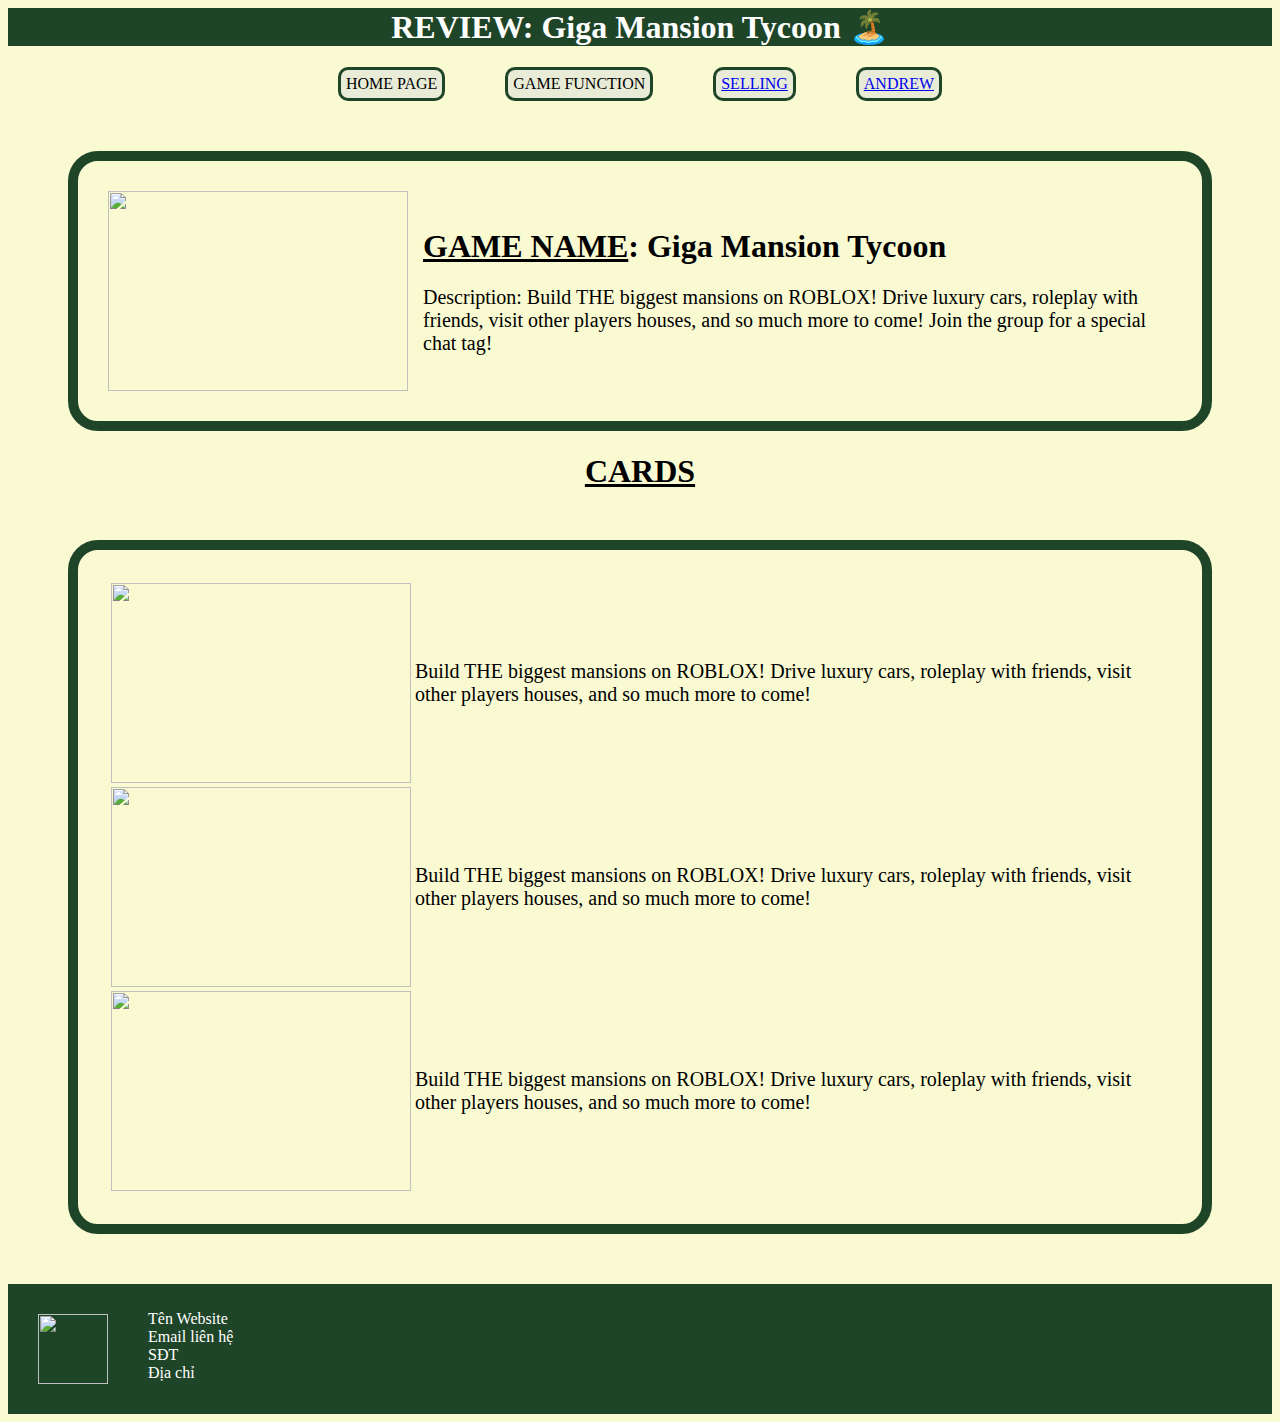
==== index.html @ 22c03176 "Update index.html 01" ====
<html>
    <title>WDY2 Andrew Example</title>
    <link type="text/css" rel="stylesheet" href="style.css">
    <body>
        <header>
            <h1>REVIEW: Giga Mansion Tycoon 🏝️</h1>
        </header>
        <main>
            <nav>
                <a>HOME PAGE</a>
                <a>GAME FUNCTION</a>
                <a href=””>SELLING</a>
                <a href="https://tuananhphan.wixsite.com/aboutme">ANDREW</a>
            </nav>
            <div class="Infor1">
                <img src="https://tr.rbxcdn.com/180DAY-ff133e827b08bfddff8d9f2bbc86e916/768/432/Image/Webp/noFilter" width="300px" height="200px"/>
                <div class="Pagra1">
                    <h1><span>GAME NAME</span>: Giga Mansion Tycoon</h1>
                    <p>Description: Build THE biggest mansions on ROBLOX! Drive luxury cars, roleplay with friends, visit other players houses, and so much more to come!
Join the group for a special chat tag!</p>
                </div>
            </div>
            <h1 class="CardTitle"><span>CARDS</span></h1>
            <div class="Infor1">
                <table>
                    <tr>
                        <td><img src="https://tr.rbxcdn.com/180DAY-059e9f351f7493e6d39fd1f5fc01668e/768/432/Image/Webp/noFilter" width="300px" height="200px" /></td>
                        <td>Build THE biggest mansions on ROBLOX! Drive luxury cars, roleplay with friends, visit other players houses, and so much more to come!</td>
                    </tr>
                    <tr>
                        <td><img src="https://tr.rbxcdn.com/180DAY-059e9f351f7493e6d39fd1f5fc01668e/768/432/Image/Webp/noFilter" width="300px" height="200px" /></td>
                        <td>Build THE biggest mansions on ROBLOX! Drive luxury cars, roleplay with friends, visit other players houses, and so much more to come!</td>
                    </tr>
                    <tr>
                        <td><img src="https://tr.rbxcdn.com/180DAY-059e9f351f7493e6d39fd1f5fc01668e/768/432/Image/Webp/noFilter" width="300px" height="200px" /></td>
                        <td>Build THE biggest mansions on ROBLOX! Drive luxury cars, roleplay with friends, visit other players houses, and so much more to come!</td>
                    </tr>
                </table>
            </div>
        </main>
        <footer>
          <img src="https://encrypted-tbn0.gstatic.com/images?q=tbn:ANd9GcQkEBYbvxS4-h8CfJjx88SC0sjs6wzjMCVk7w&s" width="70px" height="70px"/>
          <div class="FooterInfo">
            <p>Tên Website</br>Email liên hệ</br>SĐT</br>Địa chỉ</p>
          </div>
        </footer>
    </body>
</html>
---- style.css ----
body {
    background-color: lightgoldenrodyellow;
}

header {
    background-color: #1F4529;
    color: white;
    text-align: center;
}

nav {
    display: flex;
    justify-content: space-around;
    width: auto;
    margin-left: 300px;
    margin-right: 300px;
}

a:hover{
    color: white;
    background-color: #1F4529;
}

a {
    border: 3px solid #1F4529;
    border-radius: 10px;
    padding: 5px 5px 5px 5px;
    background-color: #E8ECD7;
}

.Infor1 {
    display: flex;
    justify-content: space-between;
    width: auto;
    margin-left: 60px;
    margin-right: 60px;
    margin-top: 50px;
    border: 10px solid  #1F4529;
    border-radius: 30px;
    padding: 30px;
}

.Pagra1 {
  margin: 15px;
}

span {
  text-decoration: underline;
}

.Pagra1 p{
  font-size: 20px;
}

.CardTitle {
    text-align: center;
}

table td{
  font-size: 20px;
}

footer {
  display: flex;
  margin-top: 50px;
  background-color: #1F4529;
  color: white;
}

footer img {
  margin: 30px;
}

.FooterInfo {
  margin: 10px;
}
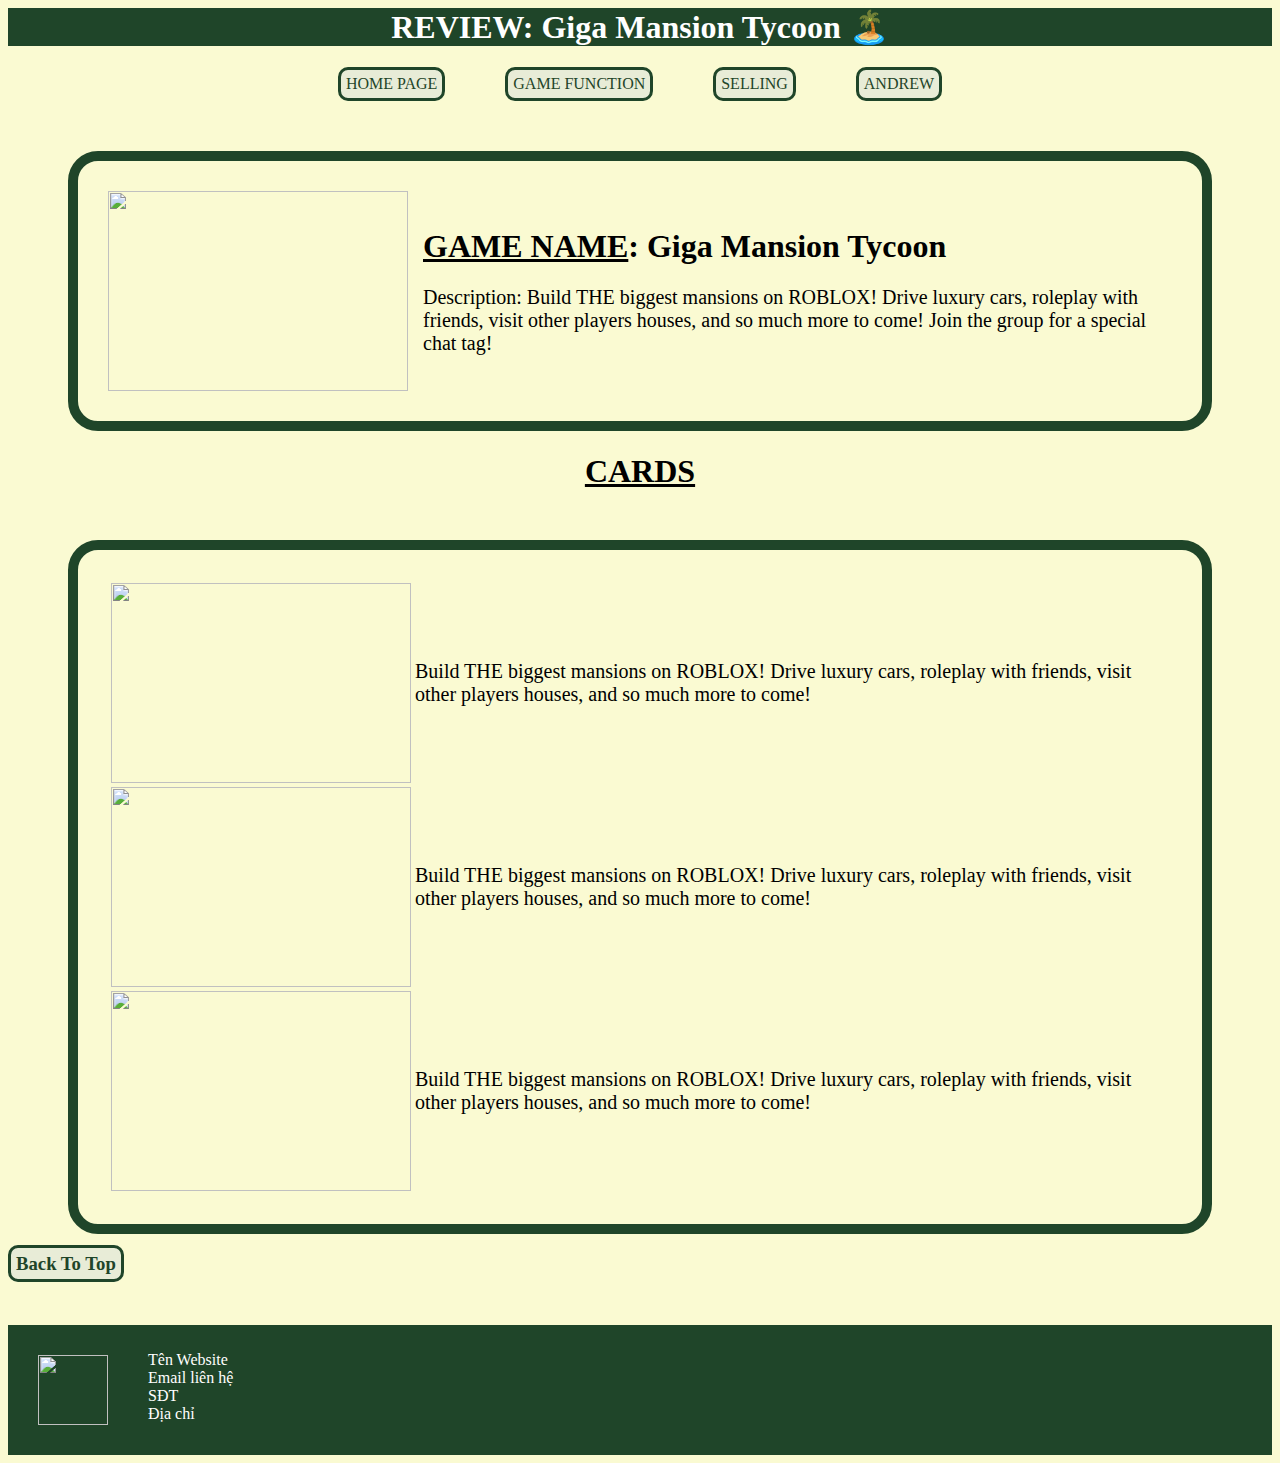
==== commit a726e965: "Update index.html 02" ====
--- a/index.html
+++ b/index.html
@@ -3,13 +3,13 @@
     <link type="text/css" rel="stylesheet" href="style.css">
     <body>
         <header>
-            <h1>REVIEW: Giga Mansion Tycoon 🏝️</h1>
+            <h1 id="top">REVIEW: Giga Mansion Tycoon 🏝️</h1>
         </header>
         <main>
             <nav>
-                <a>HOME PAGE</a>
-                <a>GAME FUNCTION</a>
-                <a href=””>SELLING</a>
+                <a href="#">HOME PAGE</a>
+                <a href="#">GAME FUNCTION</a>
+                <a href="#">SELLING</a>
                 <a href="https://tuananhphan.wixsite.com/aboutme">ANDREW</a>
             </nav>
             <div class="Infor1">
@@ -37,6 +37,9 @@
                     </tr>
                 </table>
             </div>
+          <div class="BackToTop">
+            <h3><a href="#top">Back To Top</a></h3>
+          </div>
         </main>
         <footer>
           <img src="https://encrypted-tbn0.gstatic.com/images?q=tbn:ANd9GcQkEBYbvxS4-h8CfJjx88SC0sjs6wzjMCVk7w&s" width="70px" height="70px"/>
--- a/style.css
+++ b/style.css
@@ -26,6 +26,8 @@
     border-radius: 10px;
     padding: 5px 5px 5px 5px;
     background-color: #E8ECD7;
+    text-decoration: none;
+    color: #1F4529;
 }
 
 .Infor1 {
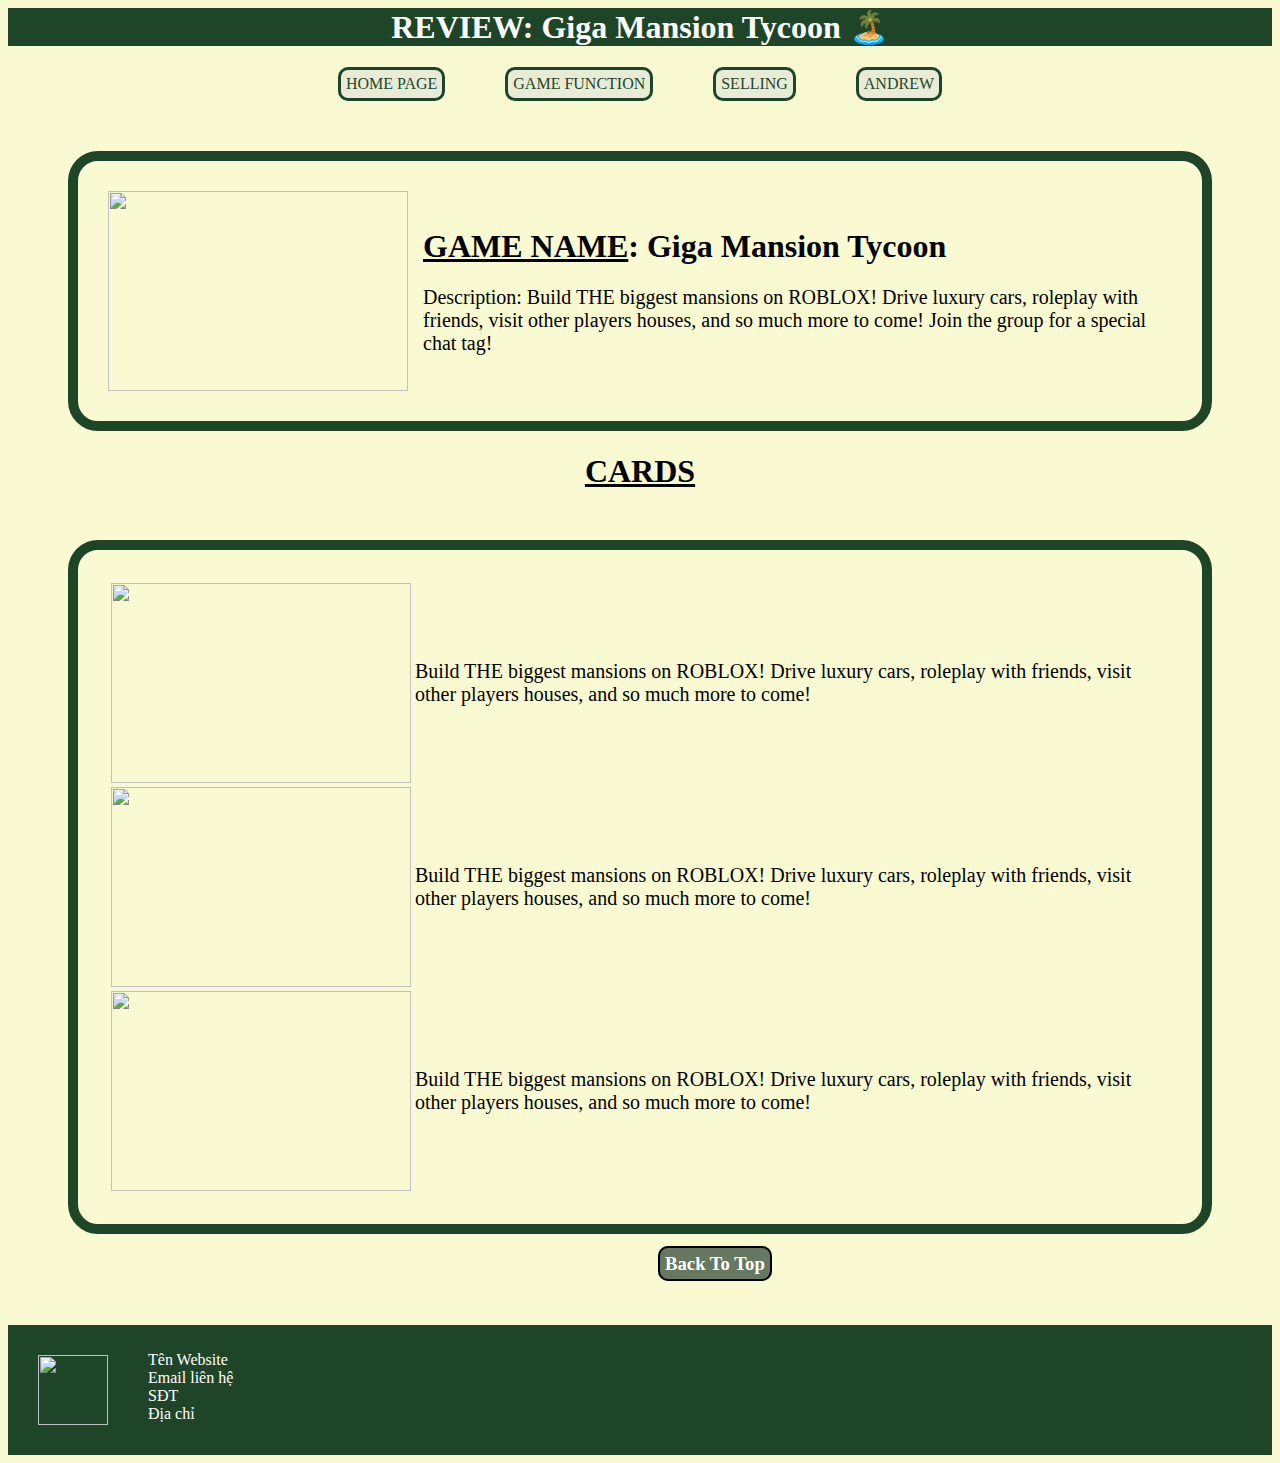
==== commit 2e58cf88: "Update index.html 05" ====
--- a/index.html
+++ b/index.html
@@ -8,7 +8,7 @@
         <main>
             <nav>
                 <a href="#">HOME PAGE</a>
-                <a href="#">GAME FUNCTION</a>
+                <a href="page_gamefunction.html">GAME FUNCTION</a>
                 <a href="#">SELLING</a>
                 <a href="https://tuananhphan.wixsite.com/aboutme">ANDREW</a>
             </nav>
--- a/style.css
+++ b/style.css
@@ -62,6 +62,19 @@
   font-size: 20px;
 }
 
+.BackToTop {
+    margin-left: 650px;
+}
+
+.BackToTop a{
+  border: 2px solid black;
+  width: 100px;
+  padding: 5px;
+  background-color: #66785F;
+  color: white;
+}
+
+
 footer {
   display: flex;
   margin-top: 50px;
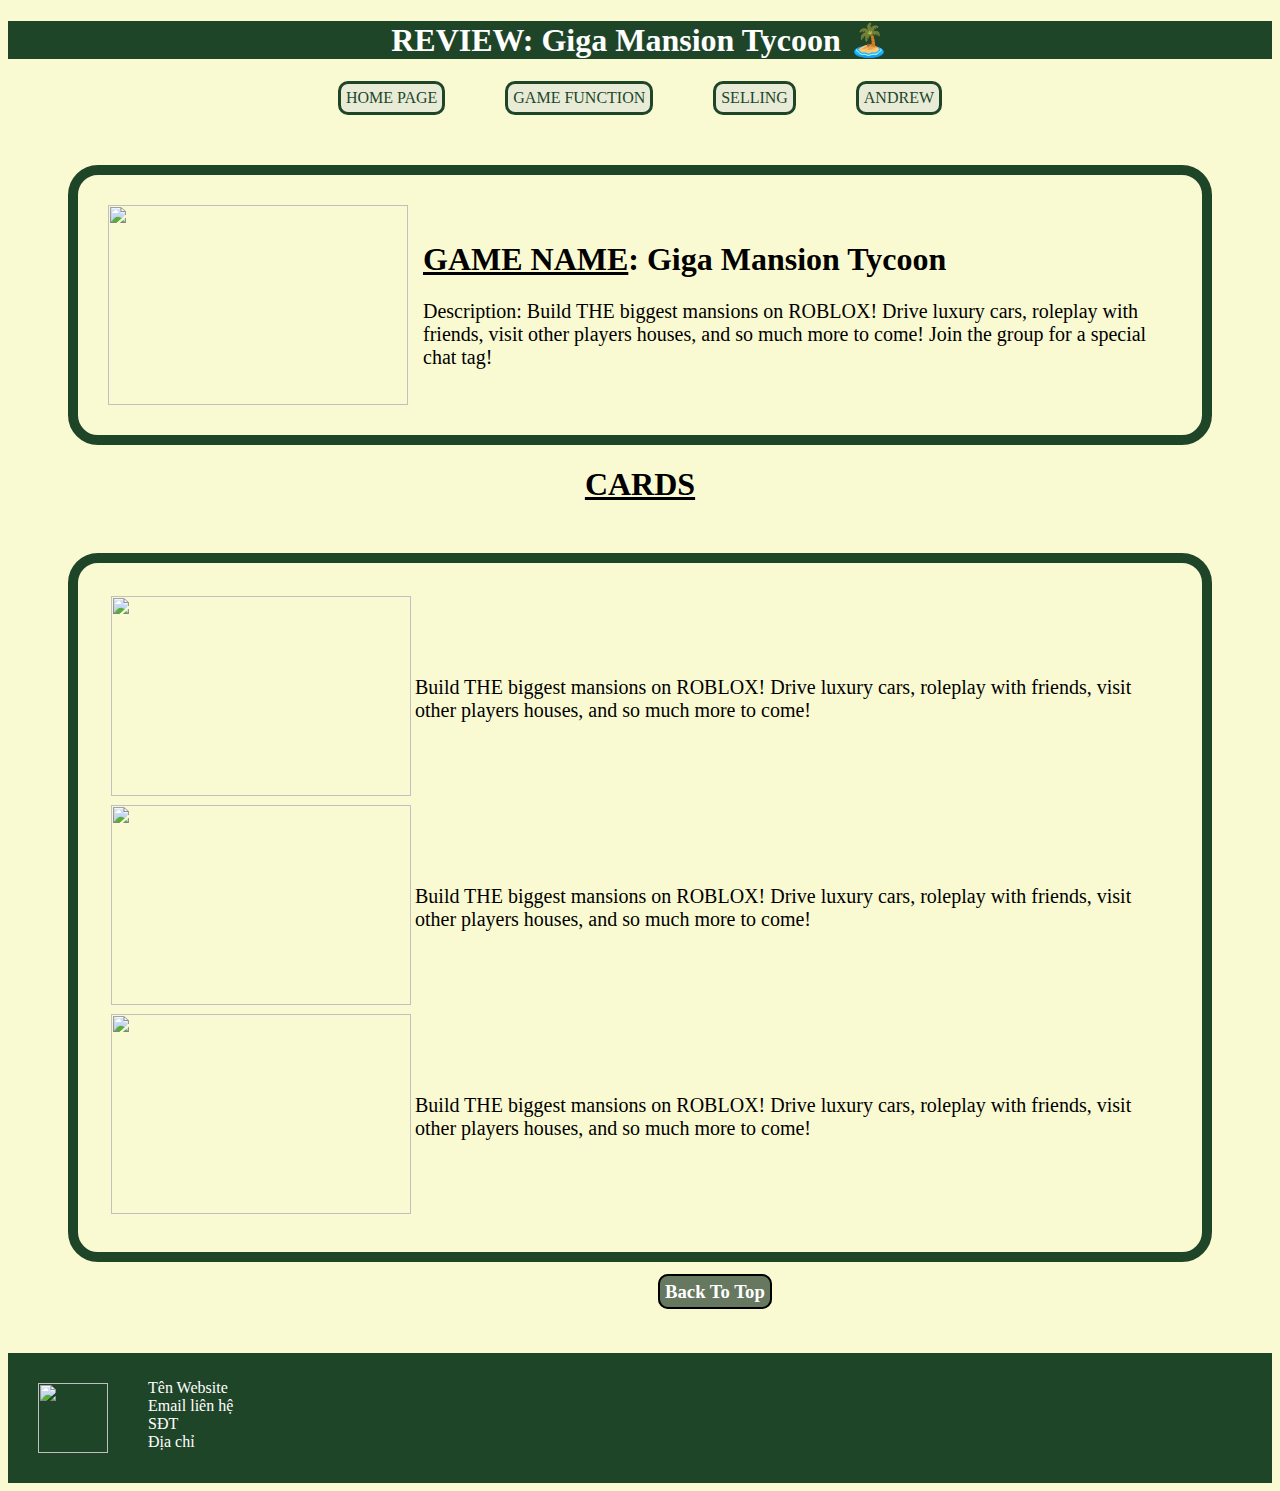
==== commit 75101205: "Update index.html" ====
--- a/index.html
+++ b/index.html
@@ -1,4 +1,7 @@
-<html>
+<!DOCTYPE html>
+<html lang="en">
+    <meta charset="UTF-8">
+    <meta name="viewport" content="width=device-width, initial-scale=1.0">
     <title>WDY2 Andrew Example</title>
     <link type="text/css" rel="stylesheet" href="style.css">
     <body>
@@ -7,7 +10,7 @@
         </header>
         <main>
             <nav>
-                <a href="#">HOME PAGE</a>
+                <a href="index.html">HOME PAGE</a>
                 <a href="page_gamefunction.html">GAME FUNCTION</a>
                 <a href="#">SELLING</a>
                 <a href="https://tuananhphan.wixsite.com/aboutme">ANDREW</a>
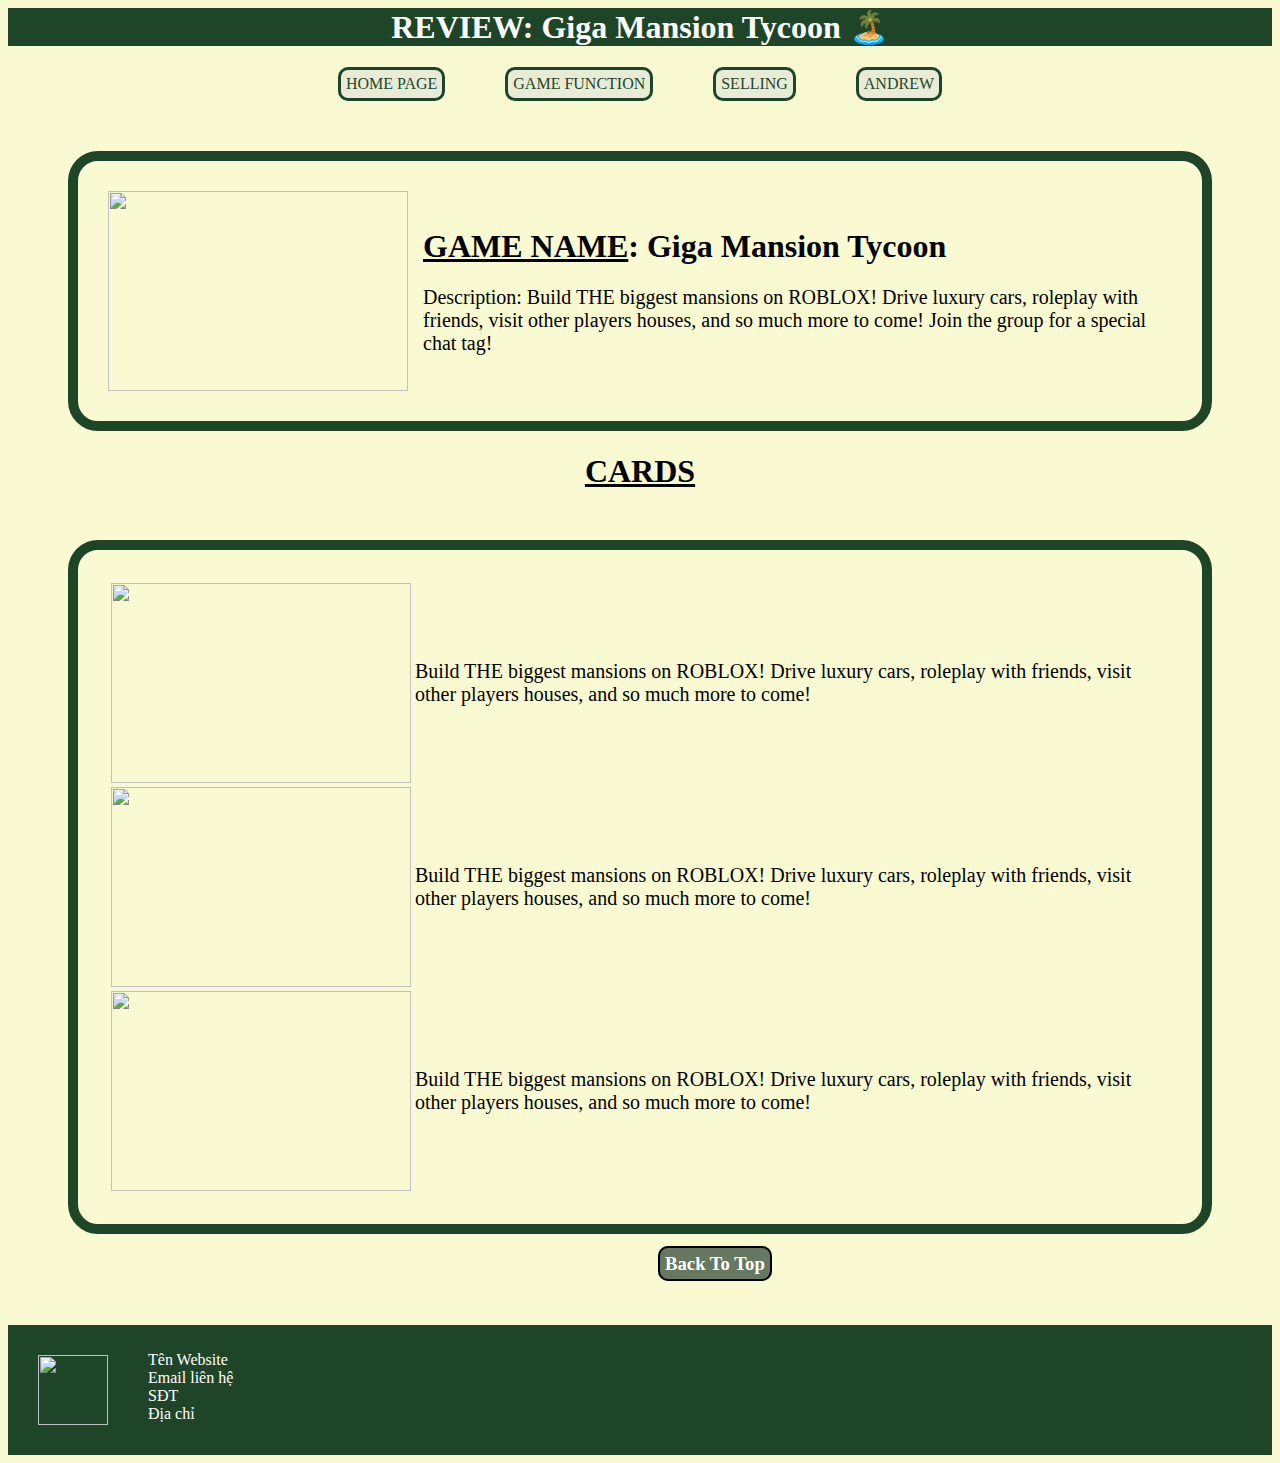
==== commit eaf71308: "Update index.html" ====
--- a/index.html
+++ b/index.html
@@ -1,7 +1,4 @@
-<!DOCTYPE html>
-<html lang="en">
-    <meta charset="UTF-8">
-    <meta name="viewport" content="width=device-width, initial-scale=1.0">
+<html>
     <title>WDY2 Andrew Example</title>
     <link type="text/css" rel="stylesheet" href="style.css">
     <body>
@@ -11,7 +8,7 @@
         <main>
             <nav>
                 <a href="index.html">HOME PAGE</a>
-                <a href="page_gamefunction.html">GAME FUNCTION</a>
+                <a href="pagegf_index.html">GAME FUNCTION</a>
                 <a href="#">SELLING</a>
                 <a href="https://tuananhphan.wixsite.com/aboutme">ANDREW</a>
             </nav>
